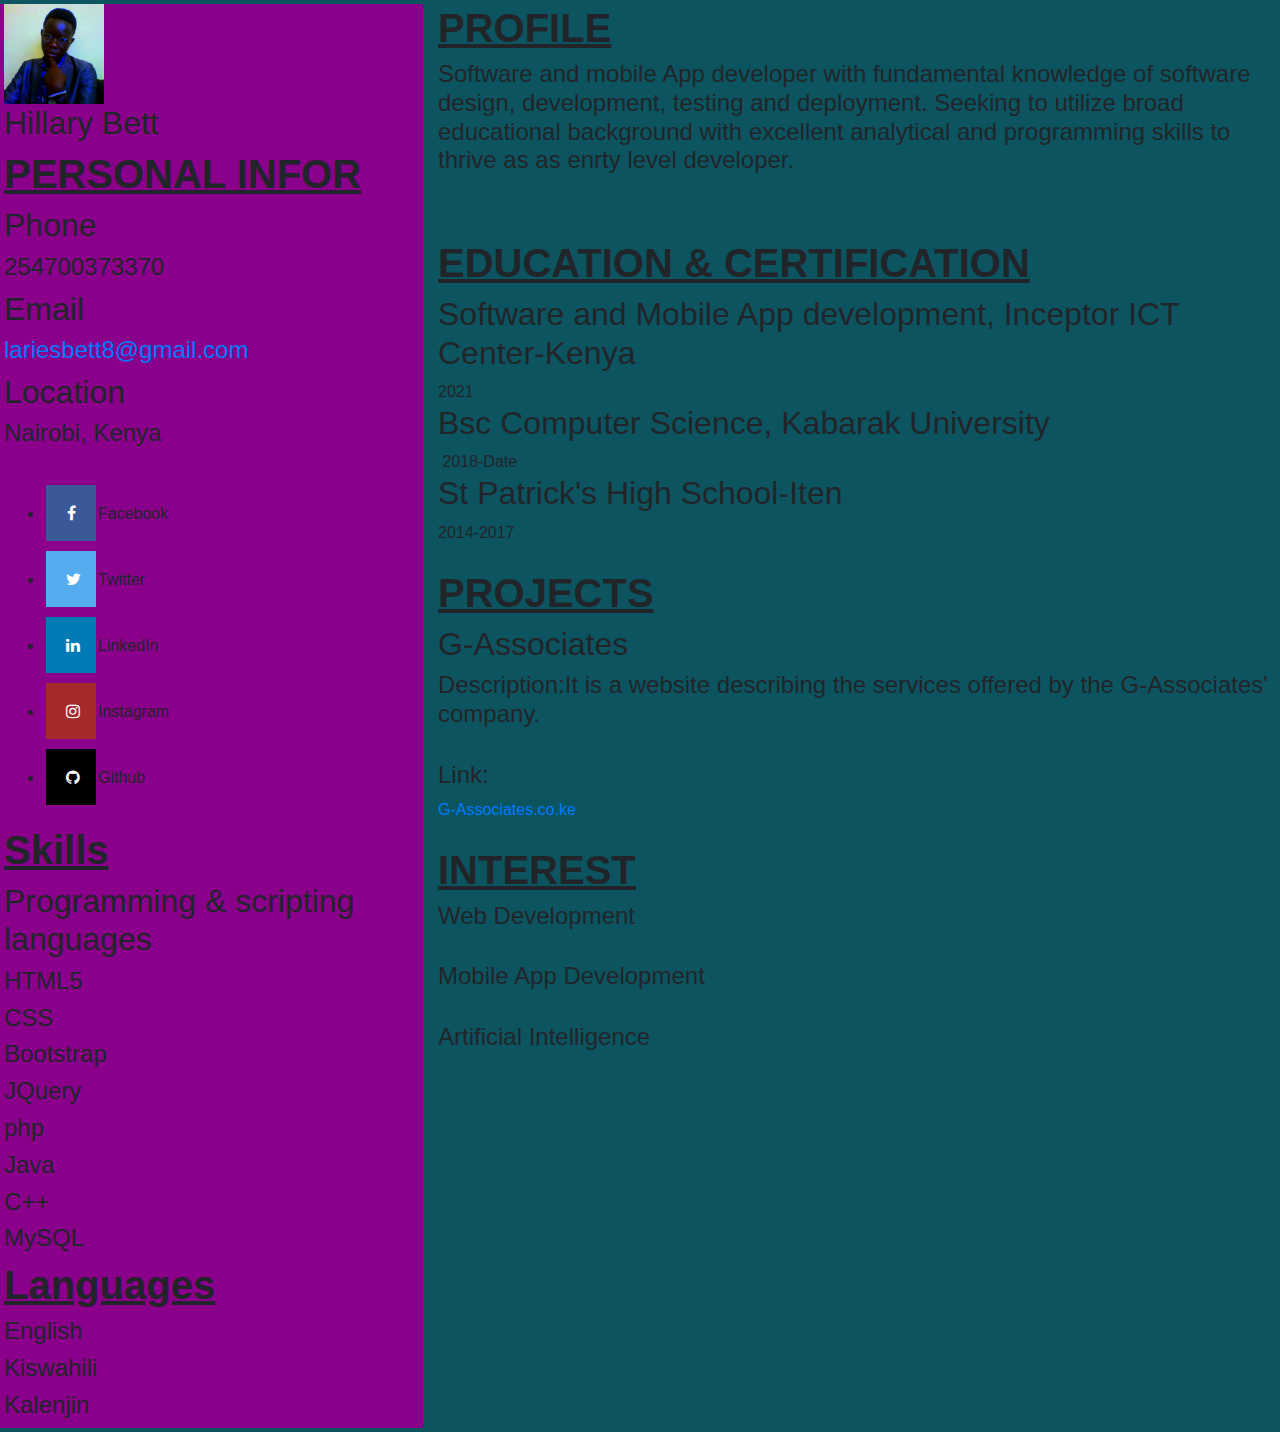
==== index.html @ ac6566b1 "resume" ====
<!DOCTYPE html>
<html lang="en">
<head>
    <meta charset="UTF-8">
    <title>resume:Hillary Bett</title>
    <link rel="stylesheet" href="bootstrap/css/bootstrap.css">
    <link rel="stylesheet" href="css/cssresume.css">
    <link rel="stylesheet" href="https://cdnjs.cloudflare.com/ajax/libs/font-awesome/4.7.0/css/font-awesome.min.css">
    <link href="https://fonts.googleapis.com/icon?family=Material+Icons" rel="stylesheet">
    <script src="bootstrap/js/jquery-3.6.0.js"></script>
    <script src="bootstrap/js/popper.min.js"></script>
    <script src="bootstrap/js/bootstrap.js"></script>
</head>
<body>




    <div class="row">
        <div class="col-sm-4 respond" >

            <img src="images/pic1.jpg" alt="" height="100px" width="100px">

            <h2>Hillary Bett</h2>


            <h1><b><u>PERSONAL INFOR</u></b></h1>
            <h2>Phone</h2>
            <h4>254700373370</h4>
            <h2>Email</h2>
            <h4><a href="mailto:lariesbett8@gmail.com">lariesbett8@gmail.com</a></h4>
            <h2>Location</h2>
            <h4>Nairobi, Kenya</h4>
            <br>
            <div class="icons2">
                <ul>
                    <li>
                        <a href="https://www.facebook.com/ilari.bett" class="fa fa-facebook"></a>Facebook
                    </li>
                    <li>
                        <a href="https://twitter.com/LariesBett" class="fa fa-twitter"></a>Twitter
                    </li>
                    <li>
                        <a href="https://www.linkedin.com/in/hillary-bett-992b331b4/" class="fa fa-linkedin"></a>LinkedIn
                    </li>
                    <li>
                        <a href="https://www.instagram.com/lariesbett8/" class="fa fa-instagram"></a>Instagram
                    </li>
                    <li>
                        <a href="https://github.com/laries2/G-Associates/" class="fa fa-github"></a>Github
                    </li>

                </ul>
            </div>



            <h1><b><u>Skills</u></b></h1>
            <h2>Programming & scripting languages</h2>
            <h4>HTML5</h4>
            <h4>CSS</h4>
            <h4>Bootstrap</h4>
            <h4>JQuery</h4>
            <h4>php</h4>
            <h4>Java</h4>
            <h4>C++</h4>
            <h4>MySQL</h4>
            <h1><b><u>Languages</u></b></h1>
            <h4>English</h4>
            <h4>Kiswahili</h4>
            <h4>Kalenjin</h4>

        </div>
        <div class="col-sm-8">
            <h1><b><u>PROFILE</u></b></h1>
          <h4>  <p>Software and mobile App developer with fundamental knowledge of software design, development, testing and deployment.
              Seeking to utilize broad educational background with excellent analytical and programming skills to thrive as as enrty level developer. </p>
          </h4>
           <br><br>
            <h1><b><u>EDUCATION & CERTIFICATION</u></b></h1>
            <h2>Software and Mobile App development, Inceptor ICT Center-Kenya </h2>
            <h8>2021</h8>
            <h2>Bsc Computer Science, Kabarak University</h2>
            <h8>&nbsp;2018-Date</h8>
            <h2>St Patrick's High School-Iten</h2>
            <h8>2014-2017</h8> <br><br>
            <h1><b><u>PROJECTS</u></b></h1>
            <h2>G-Associates</h2>
            <h4>Description:It is a website describing the services offered by the G-Associates' company. </h4>
            <br>
           <h4>Link: </h4><a href="https://laries2.github.io/G-Associates/">G-Associates.co.ke</a> <br><br>
            <h1><b><u>INTEREST</u></b></h1>
            <h4>Web Development</h4>
            <br>
            <h4>Mobile App Development</h4>
            <br>
            <h4>Artificial Intelligence</h4>
        </div>
    </div>


</body>
</html>
---- css/cssresume.css ----
.col-sm-4{
    background-color: darkmagenta;

}

body{
    background-color: #0c5460;
    padding: 4px;
}

.fa {
    padding: 20px;
    text-align: center;
    margin: 5px 2px;
    font-size: 30px;
    width: 50px;
}
.fa-facebook {
    background: #3B5998;
    color: white;
}
.fa-twitter {
    background: #55ACEE;
    color: white;
}

.fa-linkedin {
    background: #007bb5;
    color: white;
}
.fa-instagram {
    background: brown;
    color: white;
}
.fa-email {
    background-color: red;
    color: white;
}
.fa-github {
    background-color: black;
    color: white;
}


.fa:hover {
    opacity: 0.9;
}
.icons2{
    justify-content: center;
    align-items: center;
    align-content: center;
    display: inline-block;

}
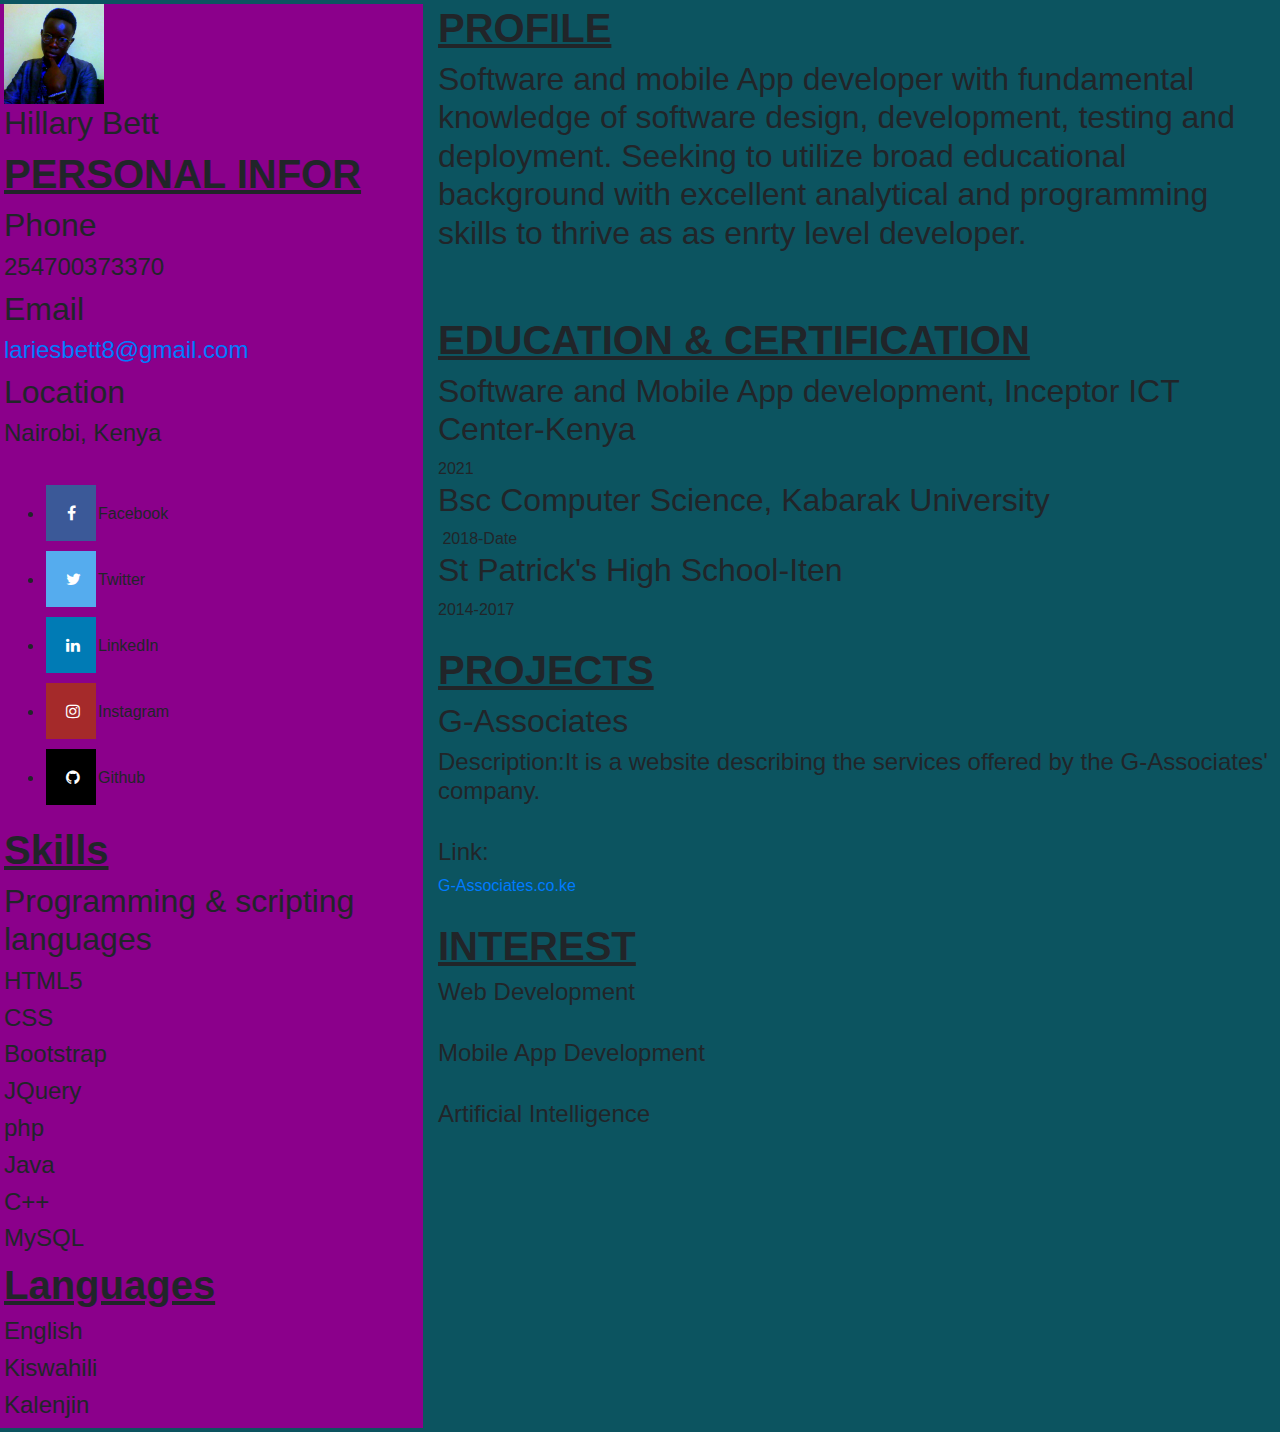
==== commit 10a25736: "resume" ====
--- a/index.html
+++ b/index.html
@@ -73,9 +73,9 @@
         </div>
         <div class="col-sm-8">
             <h1><b><u>PROFILE</u></b></h1>
-          <h4>  <p>Software and mobile App developer with fundamental knowledge of software design, development, testing and deployment.
+          <h2>  <p>Software and mobile App developer with fundamental knowledge of software design, development, testing and deployment.
               Seeking to utilize broad educational background with excellent analytical and programming skills to thrive as as enrty level developer. </p>
-          </h4>
+          </h2>
            <br><br>
             <h1><b><u>EDUCATION & CERTIFICATION</u></b></h1>
             <h2>Software and Mobile App development, Inceptor ICT Center-Kenya </h2>
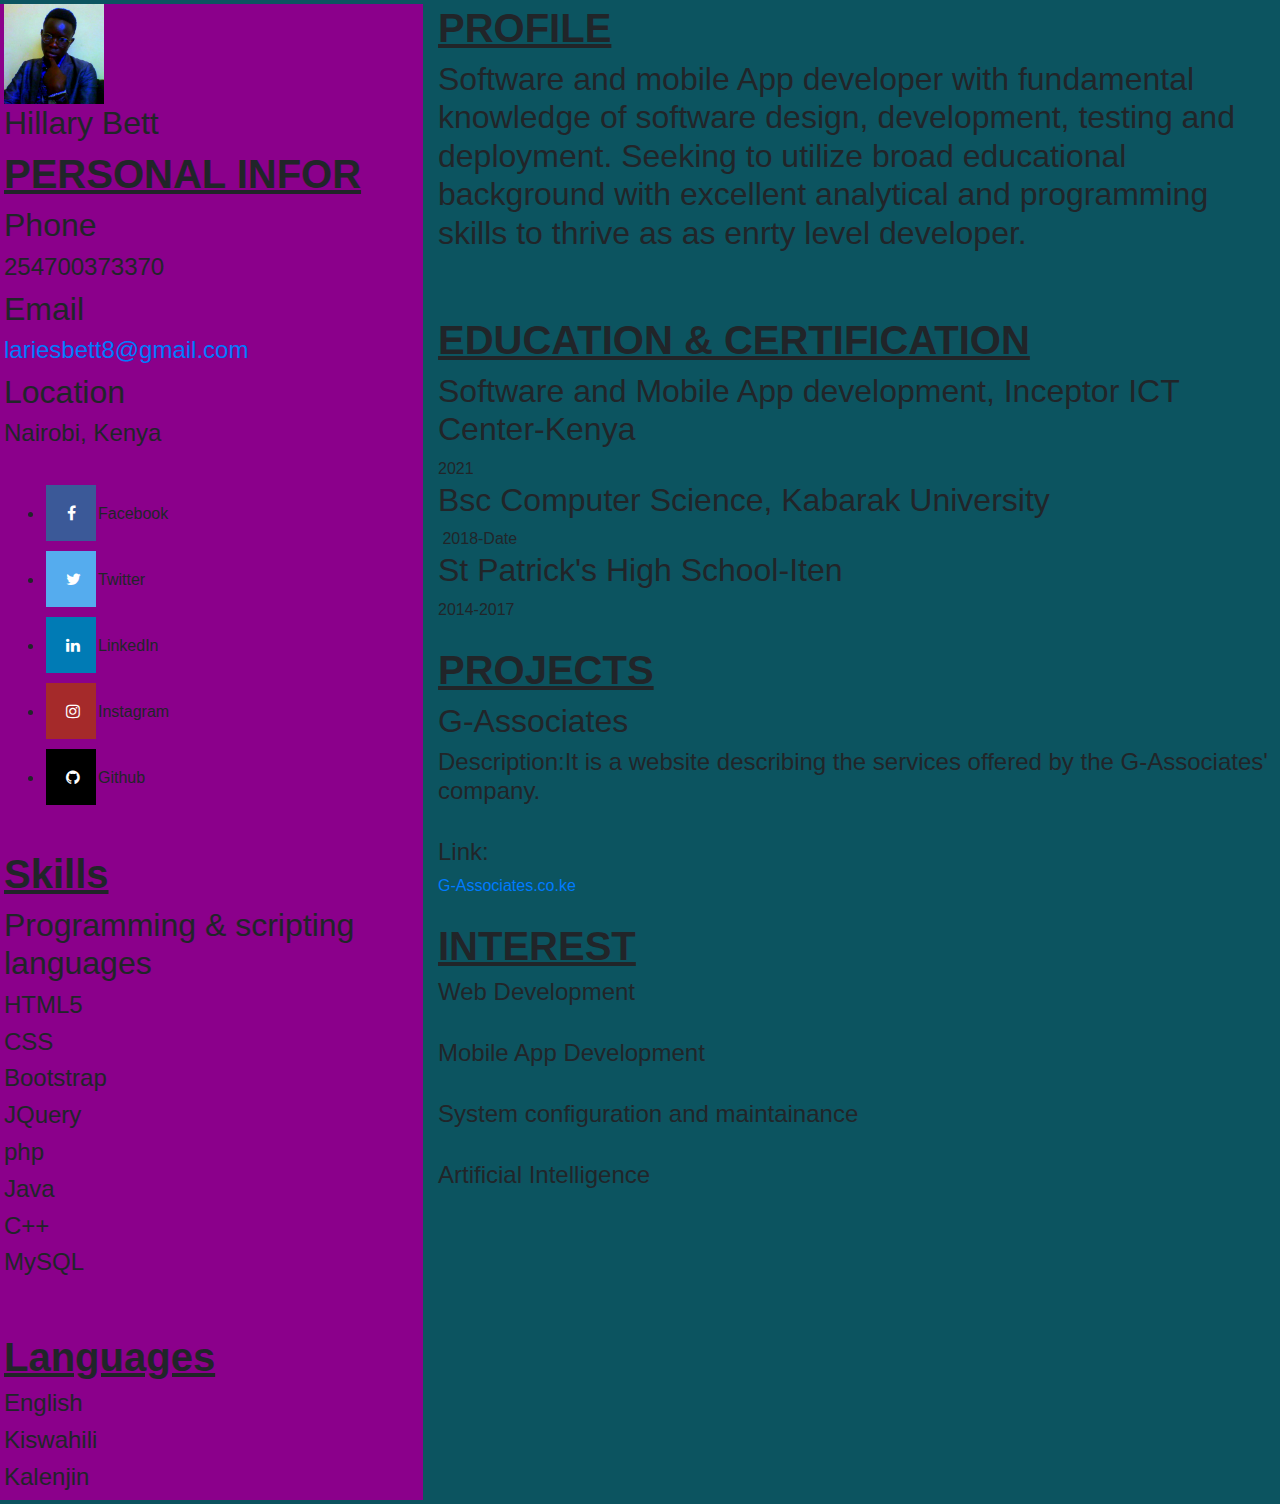
==== commit febbc070: "resume" ====
--- a/index.html
+++ b/index.html
@@ -53,7 +53,7 @@
                 </ul>
             </div>
 
-
+            <br><br>
 
             <h1><b><u>Skills</u></b></h1>
             <h2>Programming & scripting languages</h2>
@@ -65,6 +65,7 @@
             <h4>Java</h4>
             <h4>C++</h4>
             <h4>MySQL</h4>
+            <br><br>
             <h1><b><u>Languages</u></b></h1>
             <h4>English</h4>
             <h4>Kiswahili</h4>
@@ -94,6 +95,8 @@
             <br>
             <h4>Mobile App Development</h4>
             <br>
+            <h4>System configuration and maintainance</h4>
+            <br>
             <h4>Artificial Intelligence</h4>
         </div>
     </div>
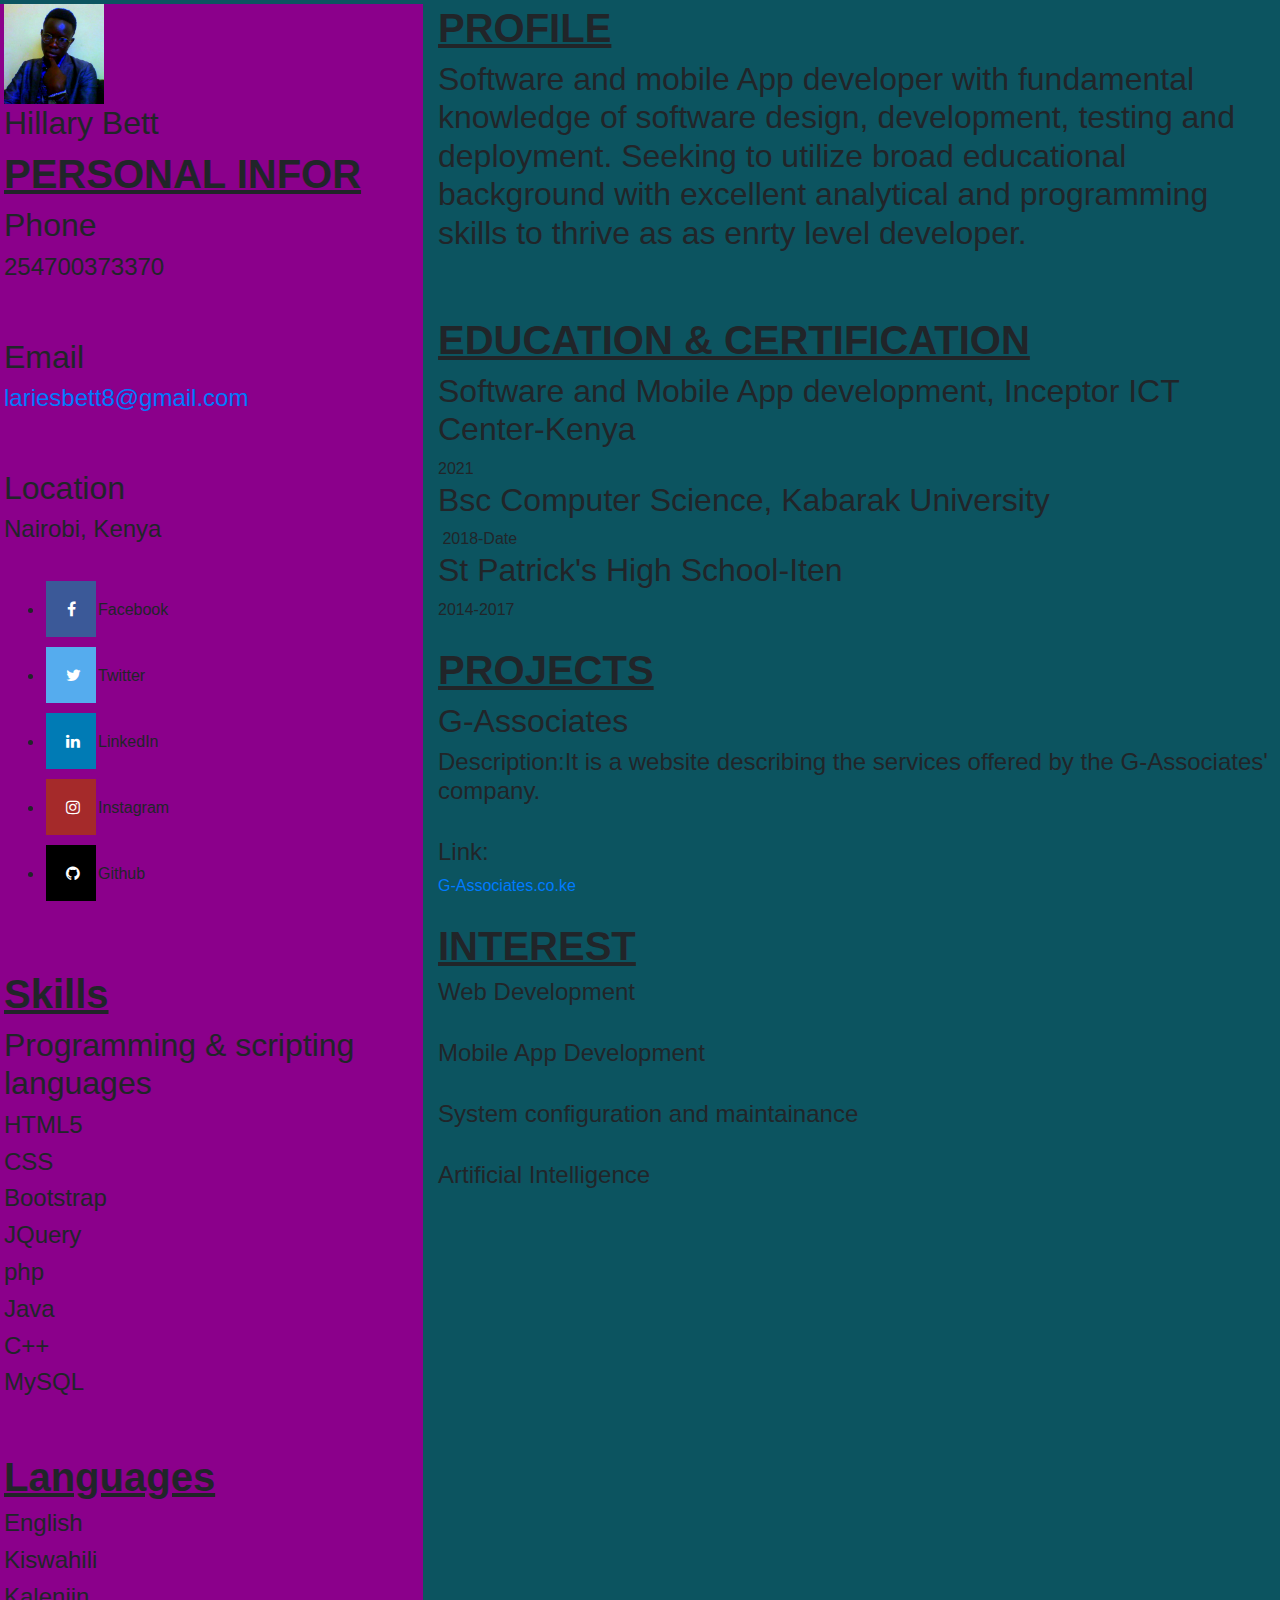
==== commit e2cc9bf8: "resume" ====
--- a/index.html
+++ b/index.html
@@ -26,9 +26,9 @@
 
             <h1><b><u>PERSONAL INFOR</u></b></h1>
             <h2>Phone</h2>
-            <h4>254700373370</h4>
+            <h4>254700373370</h4><br><br>
             <h2>Email</h2>
-            <h4><a href="mailto:lariesbett8@gmail.com">lariesbett8@gmail.com</a></h4>
+            <h4><a href="mailto:lariesbett8@gmail.com">lariesbett8@gmail.com</a></h4><br><br>
             <h2>Location</h2>
             <h4>Nairobi, Kenya</h4>
             <br>
@@ -53,7 +53,7 @@
                 </ul>
             </div>
 
-            <br><br>
+            <br><br><br>
 
             <h1><b><u>Skills</u></b></h1>
             <h2>Programming & scripting languages</h2>
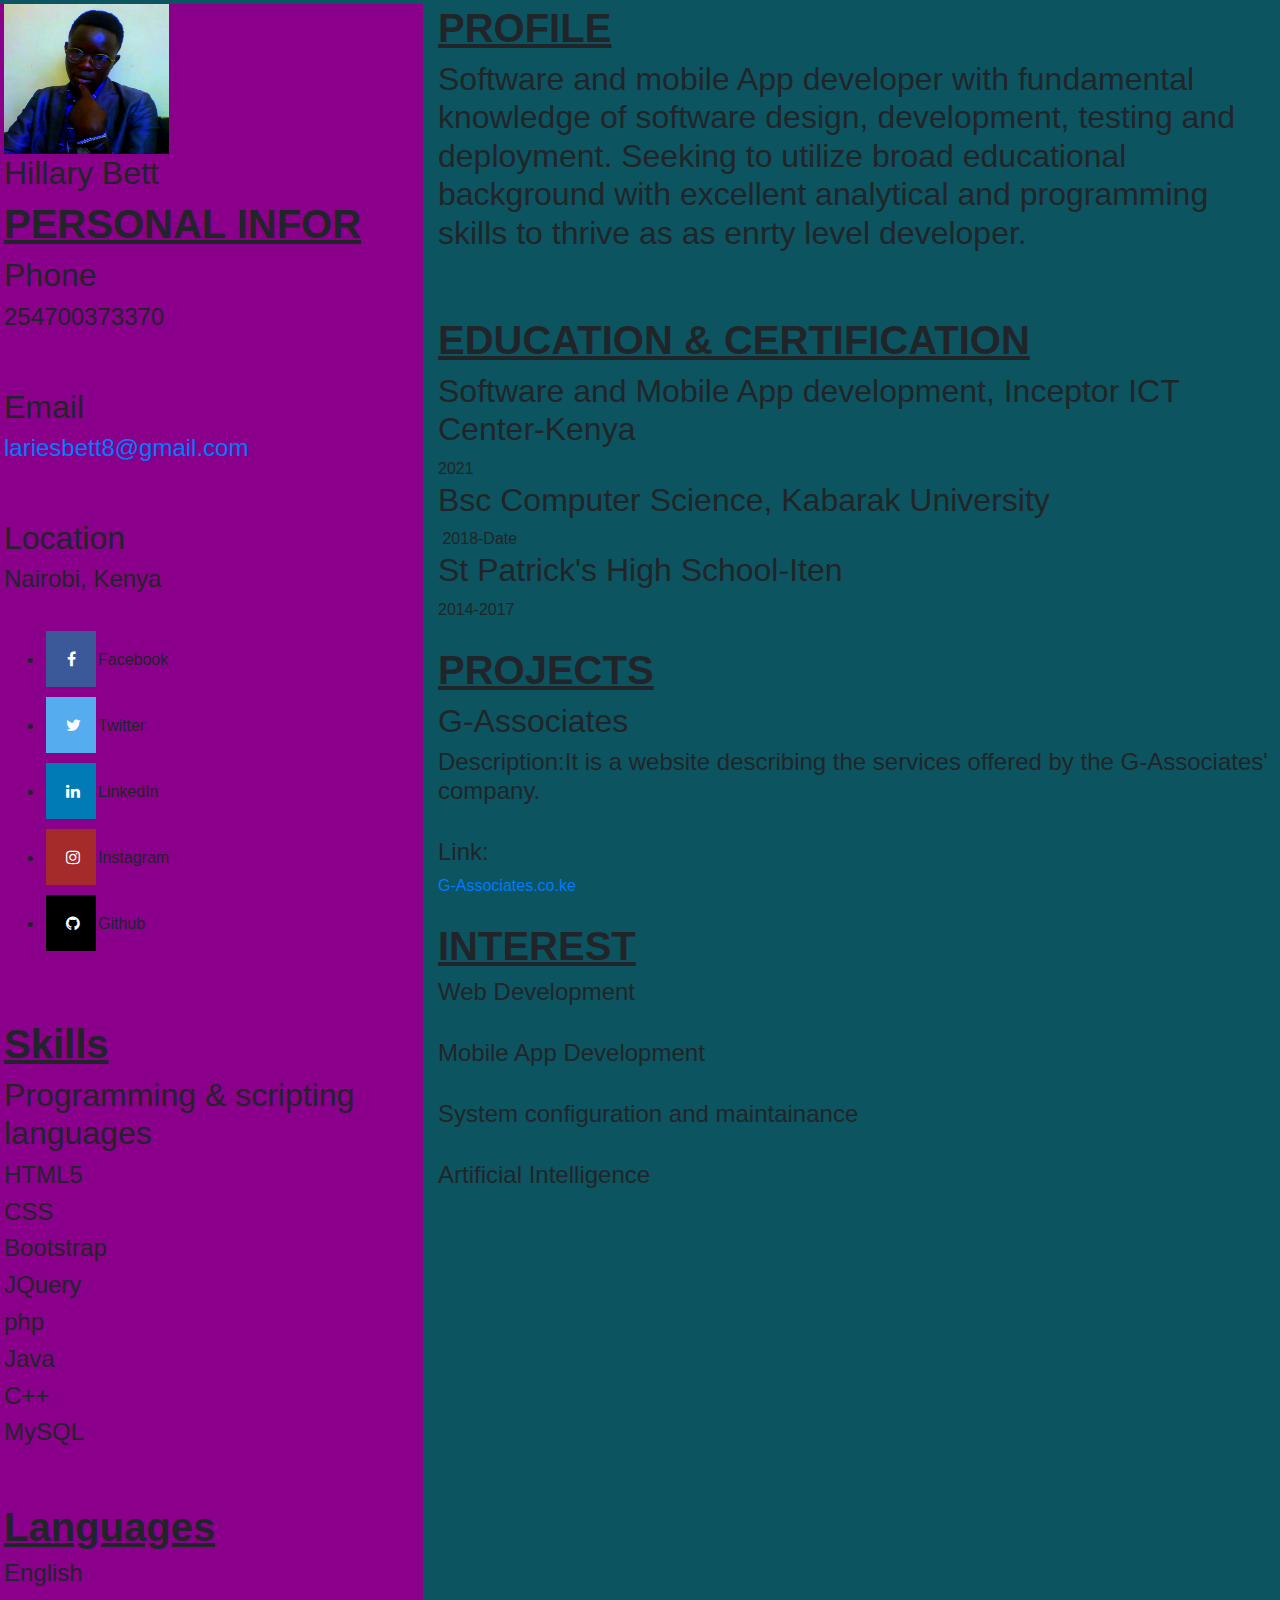
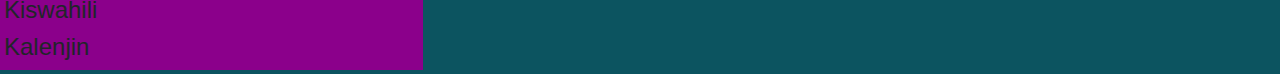
==== commit 2cee6534: "resume" ====
--- a/index.html
+++ b/index.html
@@ -19,7 +19,7 @@
     <div class="row">
         <div class="col-sm-4 respond" >
 
-            <img src="images/pic1.jpg" alt="" height="100px" width="100px">
+            <img src="images/pic1.jpg" alt="" height="150px" width="165px">
 
             <h2>Hillary Bett</h2>
 
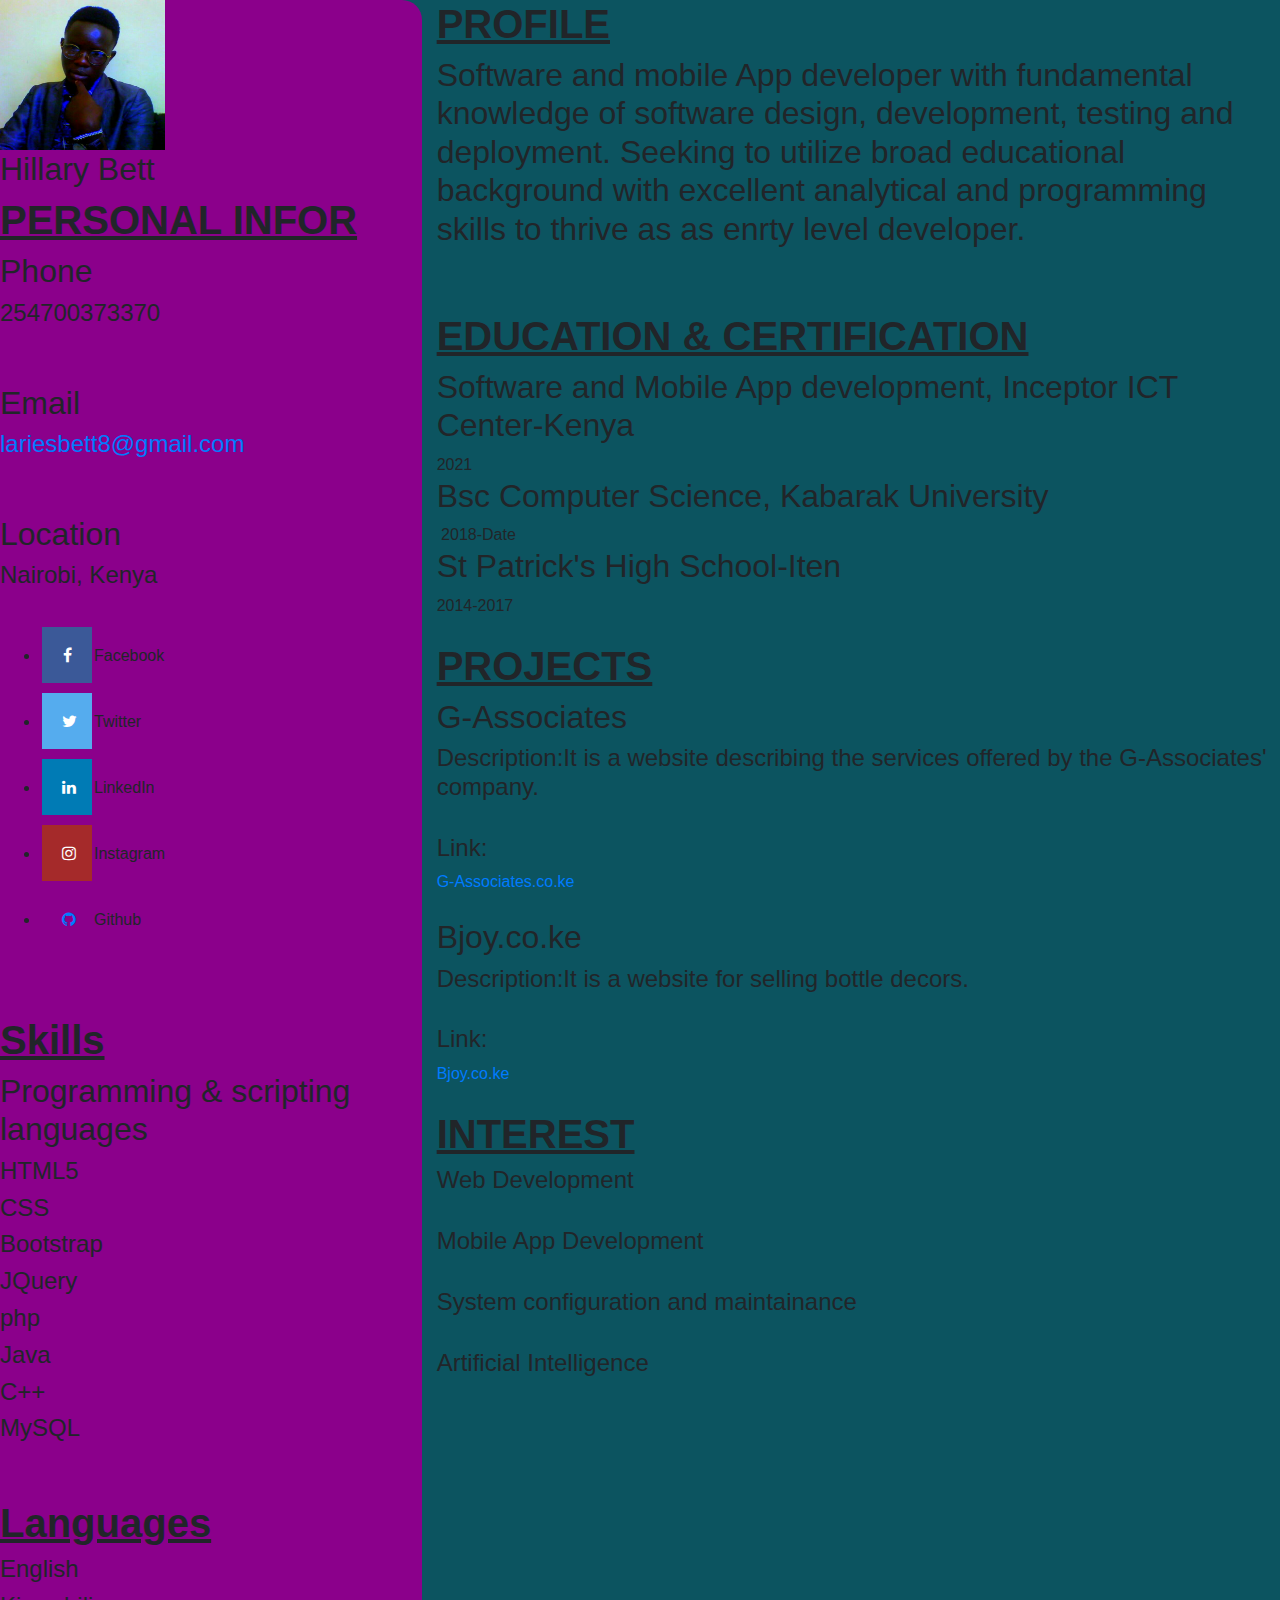
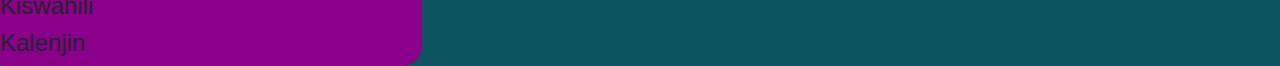
==== commit 2540c289: "resume" ====
--- a/index.html
+++ b/index.html
@@ -1,3 +1,5 @@
+
+
 <!DOCTYPE html>
 <html lang="en">
 <head>
@@ -16,90 +18,94 @@
 
 
 
-    <div class="row">
-        <div class="col-sm-4 respond" >
+<div class="row">
+    <div class="col-sm-4 respond" >
 
-            <img src="images/pic1.jpg" alt="" height="150px" width="165px">
+        <img src="images/pic1.jpg" alt="" height="150px" width="165px">
 
-            <h2>Hillary Bett</h2>
+        <h2>Hillary Bett</h2>
 
 
-            <h1><b><u>PERSONAL INFOR</u></b></h1>
-            <h2>Phone</h2>
-            <h4>254700373370</h4><br><br>
-            <h2>Email</h2>
-            <h4><a href="mailto:lariesbett8@gmail.com">lariesbett8@gmail.com</a></h4><br><br>
-            <h2>Location</h2>
-            <h4>Nairobi, Kenya</h4>
-            <br>
-            <div class="icons2">
-                <ul>
-                    <li>
-                        <a href="https://www.facebook.com/ilari.bett" class="fa fa-facebook"></a>Facebook
-                    </li>
-                    <li>
-                        <a href="https://twitter.com/LariesBett" class="fa fa-twitter"></a>Twitter
-                    </li>
-                    <li>
-                        <a href="https://www.linkedin.com/in/hillary-bett-992b331b4/" class="fa fa-linkedin"></a>LinkedIn
-                    </li>
-                    <li>
-                        <a href="https://www.instagram.com/lariesbett8/" class="fa fa-instagram"></a>Instagram
-                    </li>
-                    <li>
-                        <a href="https://github.com/laries2/G-Associates/" class="fa fa-github"></a>Github
-                    </li>
+        <h1><b><u>PERSONAL INFOR</u></b></h1>
+        <h2>Phone</h2>
+        <h4>254700373370</h4><br><br>
+        <h2>Email</h2>
+        <h4><a href="mailto:lariesbett8@gmail.com">lariesbett8@gmail.com</a></h4><br><br>
+        <h2>Location</h2>
+        <h4>Nairobi, Kenya</h4>
+        <br>
+        <div class="icons2">
+            <ul>
+                <li>
+                    <a href="https://www.facebook.com/ilari.bett" class="fa fa-facebook"></a>Facebook
+                </li>
+                <li>
+                    <a href="https://twitter.com/LariesBett" class="fa fa-twitter"></a>Twitter
+                </li>
+                <li>
+                    <a href="https://www.linkedin.com/in/hillary-bett-992b331b4/" class="fa fa-linkedin"></a>LinkedIn
+                </li>
+                <li>
+                    <a href="https://www.instagram.com/lariesbett8/" class="fa fa-instagram"></a>Instagram
+                </li>
+                <li>
+                    <a href="https://github.com/laries2/G-Associates/" class="fa fa-github"></a>Github
+                </li>
 
-                </ul>
-            </div>
+            </ul>
+        </div>
 
-            <br><br><br>
+        <br><br><br>
 
-            <h1><b><u>Skills</u></b></h1>
-            <h2>Programming & scripting languages</h2>
-            <h4>HTML5</h4>
-            <h4>CSS</h4>
-            <h4>Bootstrap</h4>
-            <h4>JQuery</h4>
-            <h4>php</h4>
-            <h4>Java</h4>
-            <h4>C++</h4>
-            <h4>MySQL</h4>
-            <br><br>
-            <h1><b><u>Languages</u></b></h1>
-            <h4>English</h4>
-            <h4>Kiswahili</h4>
-            <h4>Kalenjin</h4>
+        <h1><b><u>Skills</u></b></h1>
+        <h2>Programming & scripting languages</h2>
+        <h4>HTML5</h4>
+        <h4>CSS</h4>
+        <h4>Bootstrap</h4>
+        <h4>JQuery</h4>
+        <h4>php</h4>
+        <h4>Java</h4>
+        <h4>C++</h4>
+        <h4>MySQL</h4>
+        <br><br>
+        <h1><b><u>Languages</u></b></h1>
+        <h4>English</h4>
+        <h4>Kiswahili</h4>
+        <h4>Kalenjin</h4>
 
-        </div>
-        <div class="col-sm-8">
-            <h1><b><u>PROFILE</u></b></h1>
-          <h2>  <p>Software and mobile App developer with fundamental knowledge of software design, development, testing and deployment.
-              Seeking to utilize broad educational background with excellent analytical and programming skills to thrive as as enrty level developer. </p>
-          </h2>
-           <br><br>
-            <h1><b><u>EDUCATION & CERTIFICATION</u></b></h1>
-            <h2>Software and Mobile App development, Inceptor ICT Center-Kenya </h2>
-            <h8>2021</h8>
-            <h2>Bsc Computer Science, Kabarak University</h2>
-            <h8>&nbsp;2018-Date</h8>
-            <h2>St Patrick's High School-Iten</h2>
-            <h8>2014-2017</h8> <br><br>
-            <h1><b><u>PROJECTS</u></b></h1>
-            <h2>G-Associates</h2>
-            <h4>Description:It is a website describing the services offered by the G-Associates' company. </h4>
-            <br>
-           <h4>Link: </h4><a href="https://laries2.github.io/G-Associates/">G-Associates.co.ke</a> <br><br>
-            <h1><b><u>INTEREST</u></b></h1>
-            <h4>Web Development</h4>
-            <br>
-            <h4>Mobile App Development</h4>
-            <br>
-            <h4>System configuration and maintainance</h4>
-            <br>
-            <h4>Artificial Intelligence</h4>
-        </div>
     </div>
+    <div class="col-sm-8">
+        <h1><b><u>PROFILE</u></b></h1>
+        <h2>  <p>Software and mobile App developer with fundamental knowledge of software design, development, testing and deployment.
+            Seeking to utilize broad educational background with excellent analytical and programming skills to thrive as as enrty level developer. </p>
+        </h2>
+        <br><br>
+        <h1><b><u>EDUCATION & CERTIFICATION</u></b></h1>
+        <h2>Software and Mobile App development, Inceptor ICT Center-Kenya </h2>
+        <h8>2021</h8>
+        <h2>Bsc Computer Science, Kabarak University</h2>
+        <h8>&nbsp;2018-Date</h8>
+        <h2>St Patrick's High School-Iten</h2>
+        <h8>2014-2017</h8> <br><br>
+        <h1><b><u>PROJECTS</u></b></h1>
+        <h2>G-Associates</h2>
+        <h4>Description:It is a website describing the services offered by the G-Associates' company. </h4>
+        <br>
+        <h4>Link: </h4><a href="https://laries2.github.io/G-Associates/">G-Associates.co.ke</a> <br><br>
+        <h2>Bjoy.co.ke</h2>
+        <h4>Description:It is a website for selling bottle decors. </h4>
+        <br>
+        <h4>Link: </h4><a href="https://laries2.github.io/bjoy.co.ke/">Bjoy.co.ke</a> <br><br>
+        <h1><b><u>INTEREST</u></b></h1>
+        <h4>Web Development</h4>
+        <br>
+        <h4>Mobile App Development</h4>
+        <br>
+        <h4>System configuration and maintainance</h4>
+        <br>
+        <h4>Artificial Intelligence</h4>
+    </div>
+</div>
 
 
 </body>
--- a/css/cssresume.css
+++ b/css/cssresume.css
@@ -1,11 +1,14 @@
 .col-sm-4{
     background-color: darkmagenta;
-
+    border-radius: 20px;
 }
-
+.container{
+    padding-top: 10px;
+    border: 50px solid purple;
+    border-radius: 20px;
+}
 body{
     background-color: #0c5460;
-    padding: 4px;
 }
 
 .fa {
@@ -36,10 +39,6 @@
     background-color: red;
     color: white;
 }
-.fa-github {
-    background-color: black;
-    color: white;
-}
 
 
 .fa:hover {
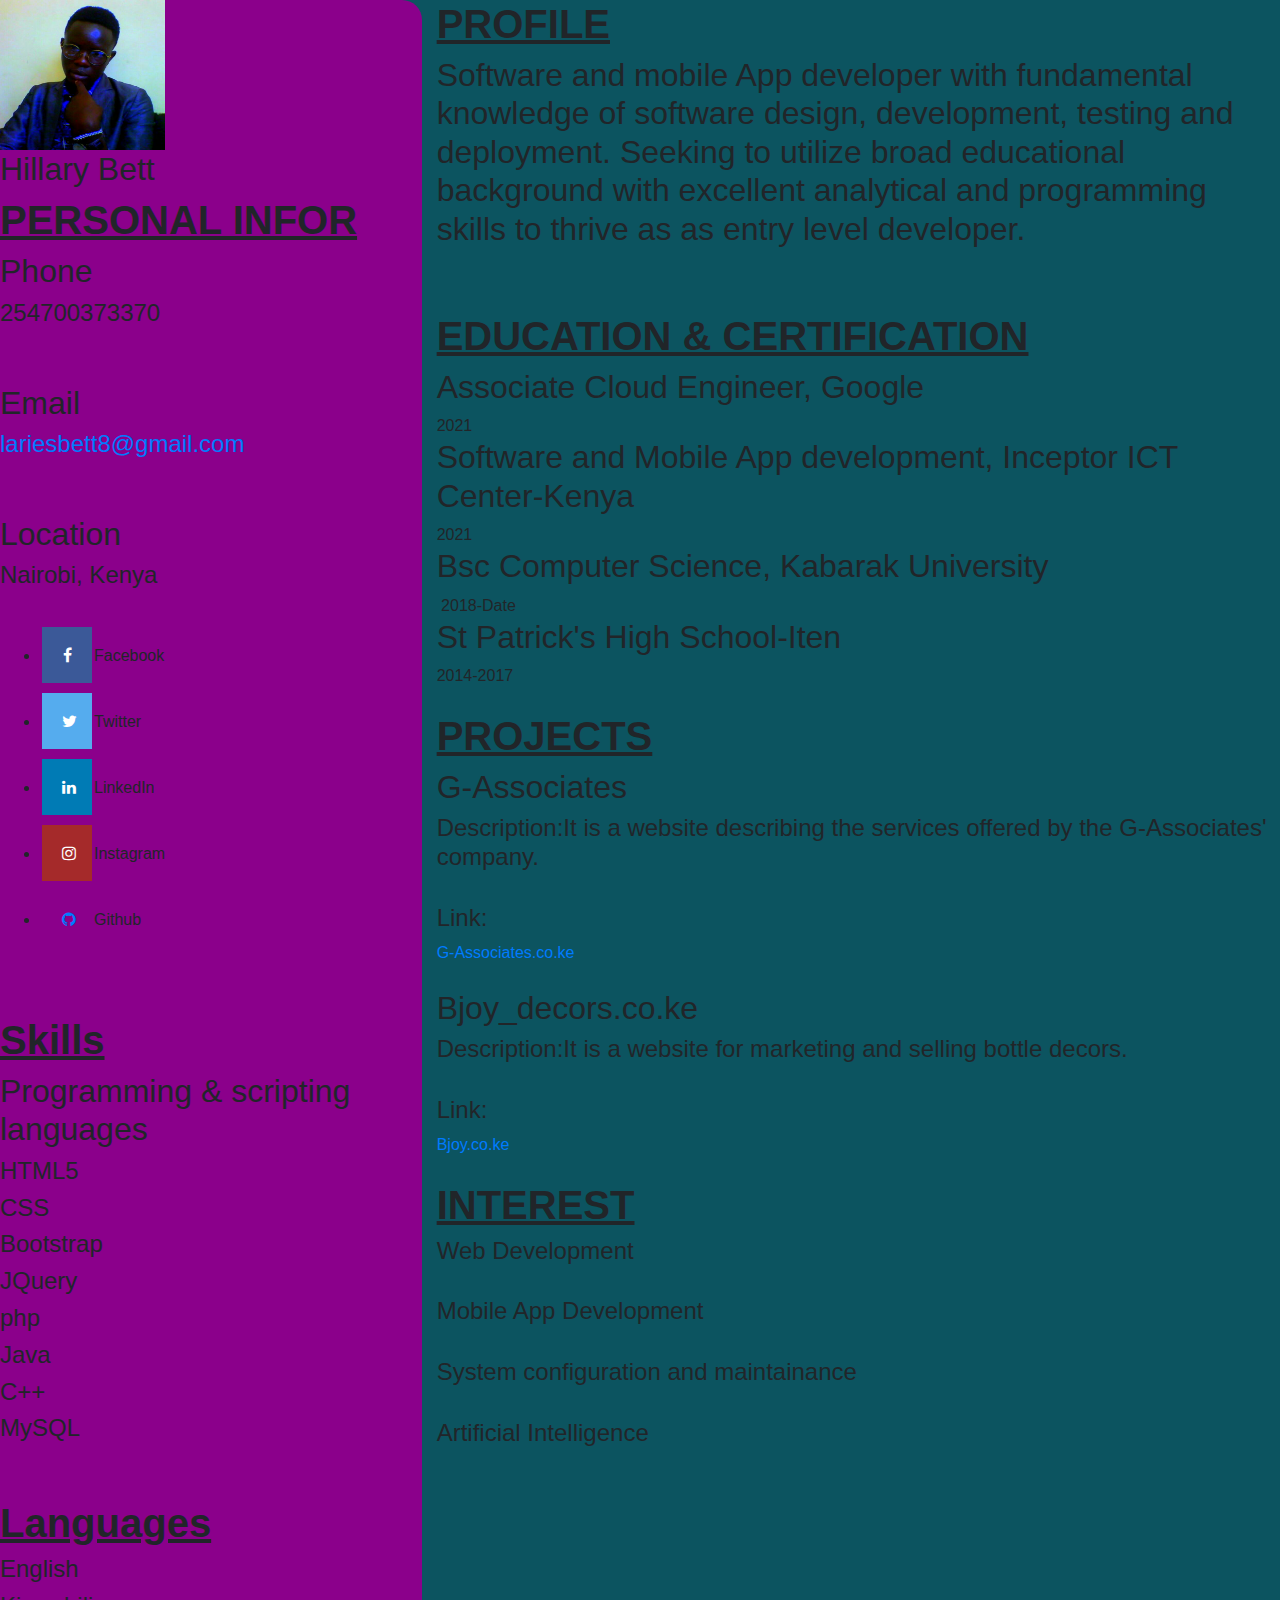
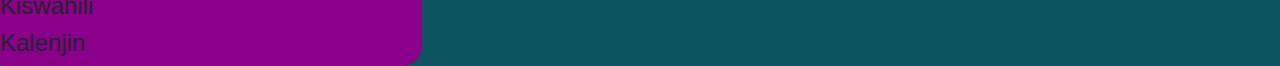
==== commit 9f8cfe7b: "resume" ====
--- a/index.html
+++ b/index.html
@@ -74,13 +74,17 @@
         <h4>Kalenjin</h4>
 
     </div>
+
+
     <div class="col-sm-8">
         <h1><b><u>PROFILE</u></b></h1>
         <h2>  <p>Software and mobile App developer with fundamental knowledge of software design, development, testing and deployment.
-            Seeking to utilize broad educational background with excellent analytical and programming skills to thrive as as enrty level developer. </p>
+            Seeking to utilize broad educational background with excellent analytical and programming skills to thrive as as entry level developer. </p>
         </h2>
         <br><br>
         <h1><b><u>EDUCATION & CERTIFICATION</u></b></h1>
+        <h2>Associate Cloud Engineer, Google </h2>
+        <h8>2021</h8>
         <h2>Software and Mobile App development, Inceptor ICT Center-Kenya </h2>
         <h8>2021</h8>
         <h2>Bsc Computer Science, Kabarak University</h2>
@@ -92,8 +96,8 @@
         <h4>Description:It is a website describing the services offered by the G-Associates' company. </h4>
         <br>
         <h4>Link: </h4><a href="https://laries2.github.io/G-Associates/">G-Associates.co.ke</a> <br><br>
-        <h2>Bjoy.co.ke</h2>
-        <h4>Description:It is a website for selling bottle decors. </h4>
+        <h2>Bjoy_decors.co.ke</h2>
+        <h4>Description:It is a website for marketing and selling bottle decors. </h4>
         <br>
         <h4>Link: </h4><a href="https://laries2.github.io/bjoy.co.ke/">Bjoy.co.ke</a> <br><br>
         <h1><b><u>INTEREST</u></b></h1>
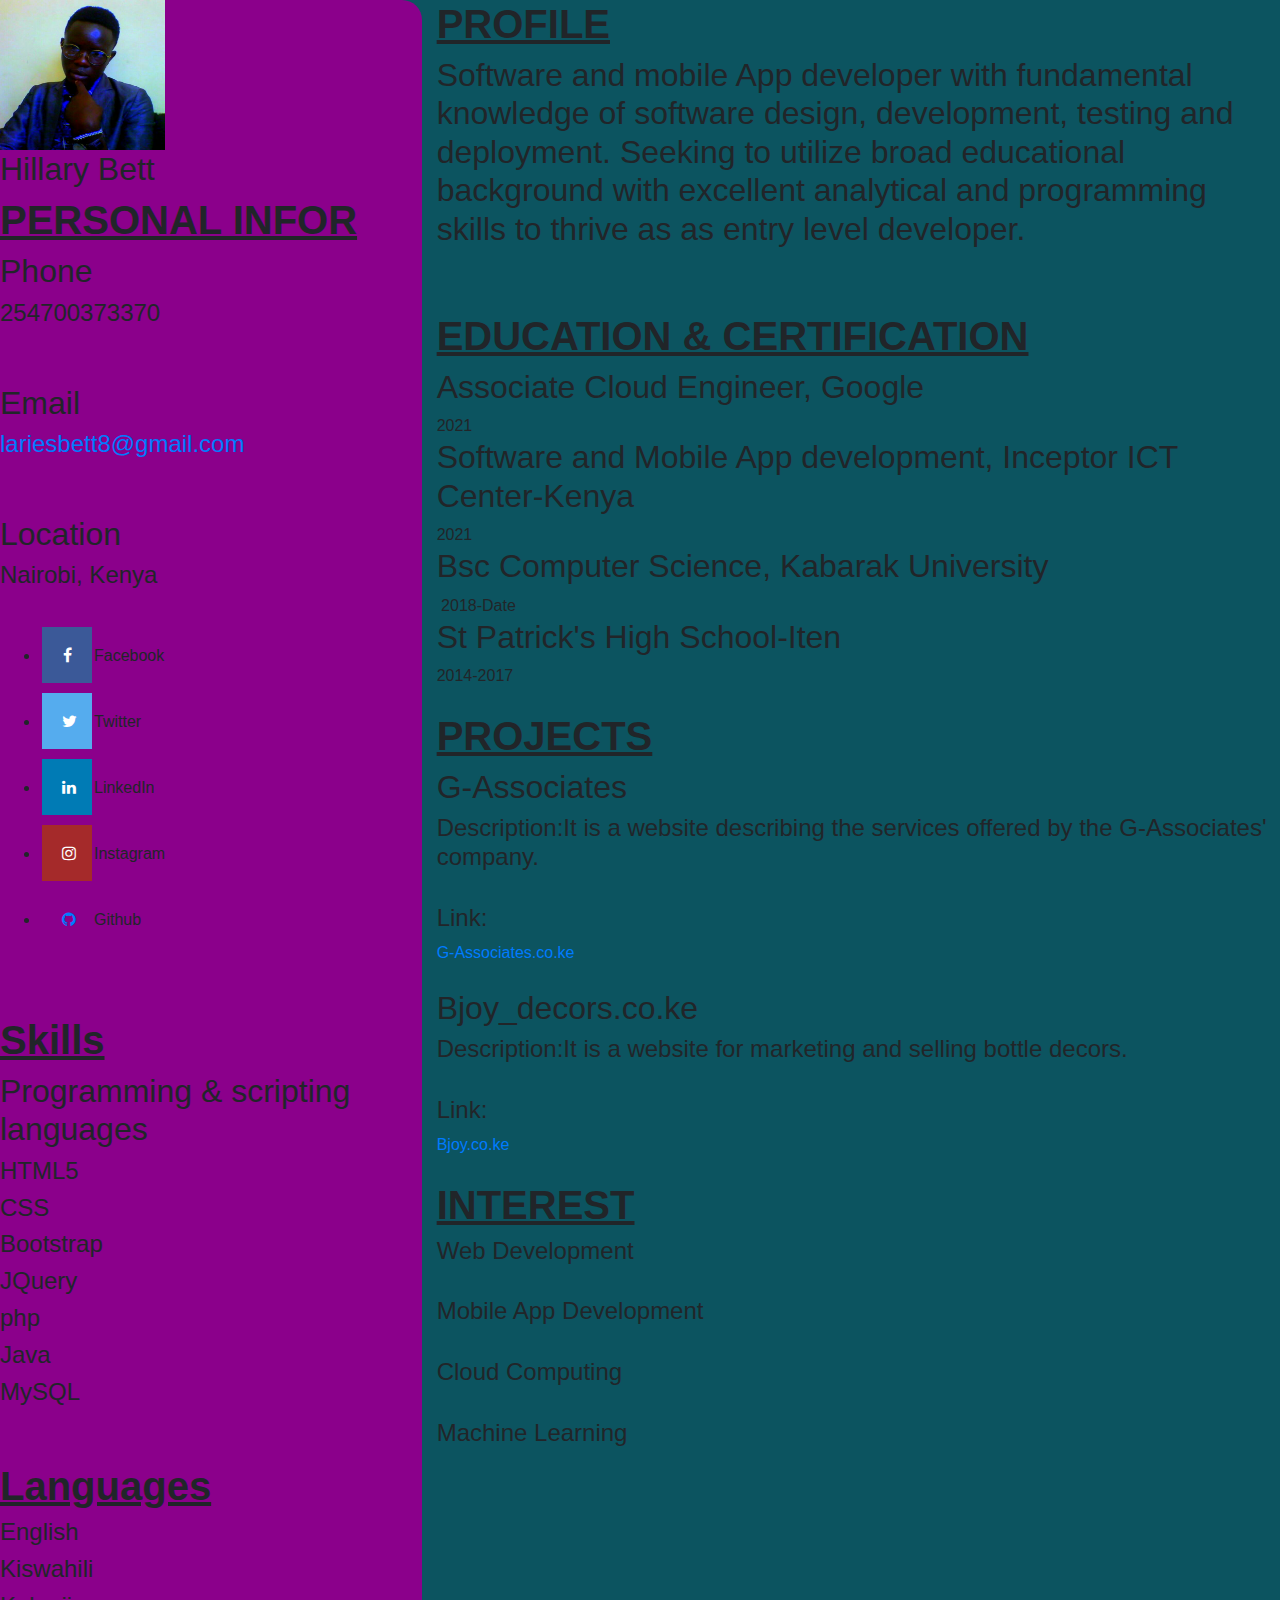
==== commit 89e57dd6: "resume" ====
--- a/index.html
+++ b/index.html
@@ -65,7 +65,6 @@
         <h4>JQuery</h4>
         <h4>php</h4>
         <h4>Java</h4>
-        <h4>C++</h4>
         <h4>MySQL</h4>
         <br><br>
         <h1><b><u>Languages</u></b></h1>
@@ -105,9 +104,9 @@
         <br>
         <h4>Mobile App Development</h4>
         <br>
-        <h4>System configuration and maintainance</h4>
+        <h4>Cloud Computing</h4>
         <br>
-        <h4>Artificial Intelligence</h4>
+        <h4>Machine Learning</h4>
     </div>
 </div>
 
